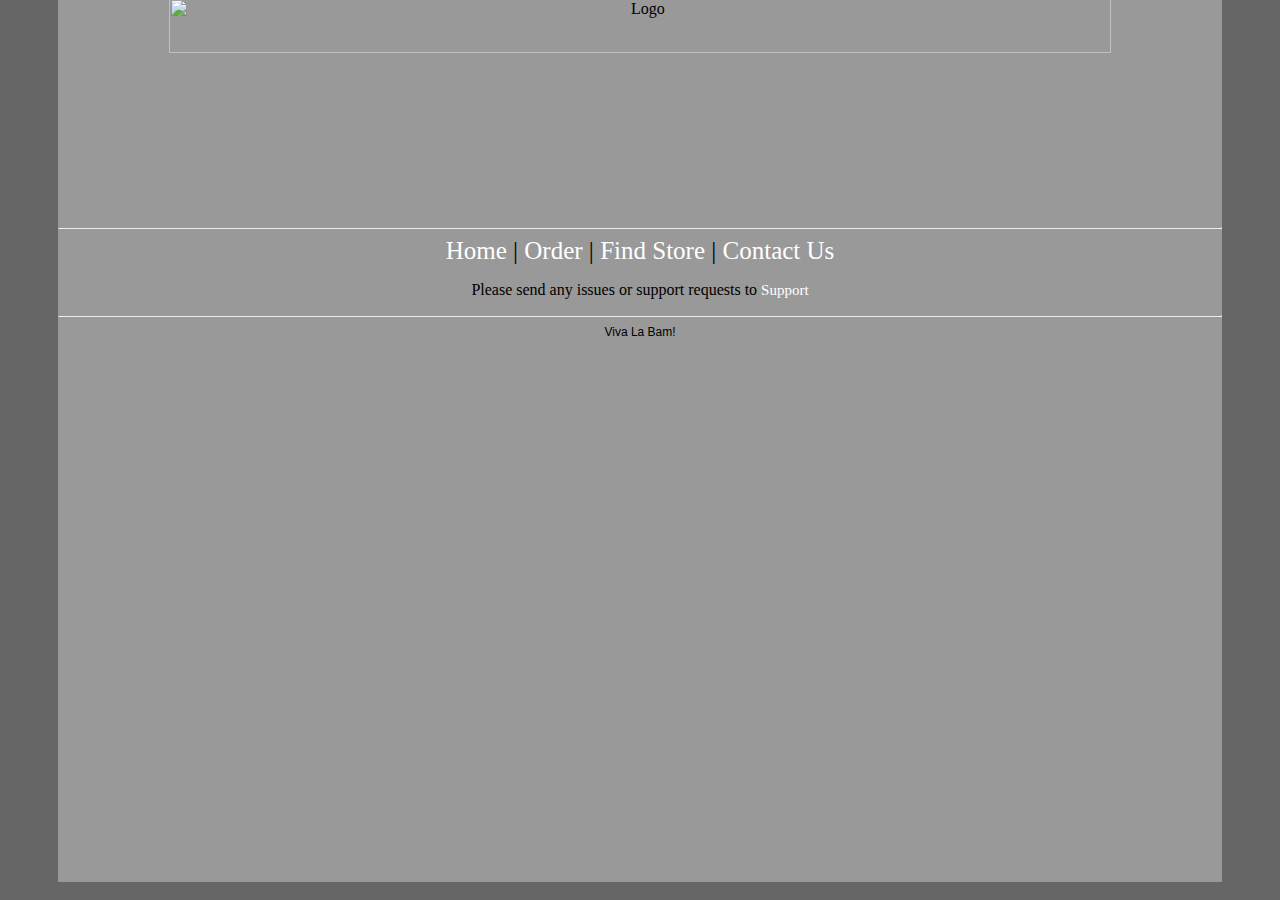
==== contact.html @ 74ac3048 "Uploaded Website" ====
<html>
<head>
	<title>Viva La Bam! - Contact Us!</title>
</head>
<link rel="stylesheet" type="text/css" href="main.css">
<script type="text/javascript" src="jquery.js"></script>
<script type="text/javascript" src="main.js"></script>
<body>
	<div id="wrapper">
		<div id="header"><img alt="Logo" src="logo.png" width="90%" height="25%" /></div>
		<hr />
		<div id="nav"><a href="index.html">Home</a> | <a href="order.html">Order</a> | <a href="locate.html">Find Store</a> | <a href="contact.html">Contact Us</a></div>
		<div id="popup">
			<form action="." method="POST">
				<input type="text" value="Subject" />
				<br />
				<textarea>Message</textarea>
				<br />
				<button id="sendmsg">Send Message</button>
			</form>
			<button id="close">Close</button>
		</div>
		<div id="content">
			<p>Please send any issues or support requests to <a id="email" href="#">Support</a></p>
		</div>
			<hr />
		<div id="footer">Viva La Bam!</div>
	</div>
</body>
</html>
---- main.css ----
body {
	background-color: #666;
}

li { 
    list-style: none;
}

#wrapper {
	height: 100%;
	margin-top: -10px;
	margin-left: 50px;
	margin-right: 50px;
	background-color: #999;
	text-align: center;
}

#header {

}

#nav {
	font-size: 25px;
}

#content {

}

#footer {
	font-family: Arial;
	font-size: 12px;
}

#popup {

}

#order {
	font-size: 15px;
}

#find {
	font-size: 15px;
}

#email {
	font-size: 15px;
}

a:link {
	color: white;
	font-size: 25px;
	text-decoration: none;
}

a:visited {
	color: white;
	text-decoration: none;
}

a:hover {
	color: black;
	text-decoration: underline;
}
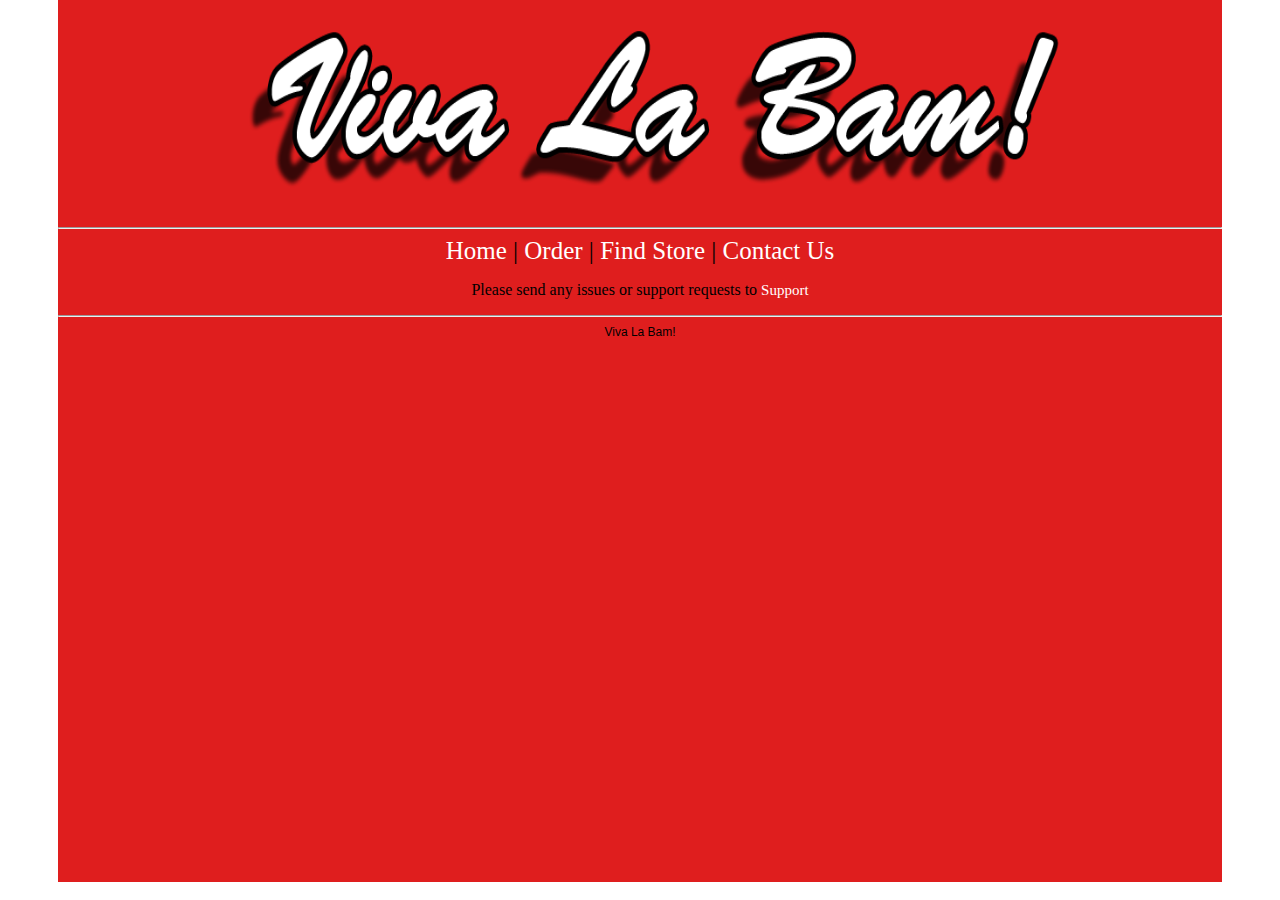
==== commit cc6b1ad7: "Made Anchors Appear/Disappear When Popup is Shown" ====
--- a/contact.html
+++ b/contact.html
@@ -19,9 +19,11 @@
 				<button id="sendmsg">Send Message</button>
 			</form>
 			<button id="close">Close</button>
+			<br />
+			<span id="thanks">Thank you for your message, our support staff will look into it shortly!</span>
 		</div>
 		<div id="content">
-			<p>Please send any issues or support requests to <a id="email" href="#">Support</a></p>
+			<p id="popshow">Please send any issues or support requests to <a id="email" href="#">Support</a></p>
 		</div>
 			<hr />
 		<div id="footer">Viva La Bam!</div>
--- a/main.css
+++ b/main.css
@@ -1,5 +1,5 @@
-body {
-	background-color: #666;
+table {
+	margin: auto;
 }
 
 li { 
@@ -11,7 +11,7 @@
 	margin-top: -10px;
 	margin-left: 50px;
 	margin-right: 50px;
-	background-color: #999;
+	background-color: #df1e1e;
 	text-align: center;
 }
 
@@ -48,6 +48,11 @@
 	font-size: 15px;
 }
 
+#thanks {
+	font-size: 36px;
+	color: #e8d004;
+}
+
 a:link {
 	color: white;
 	font-size: 25px;
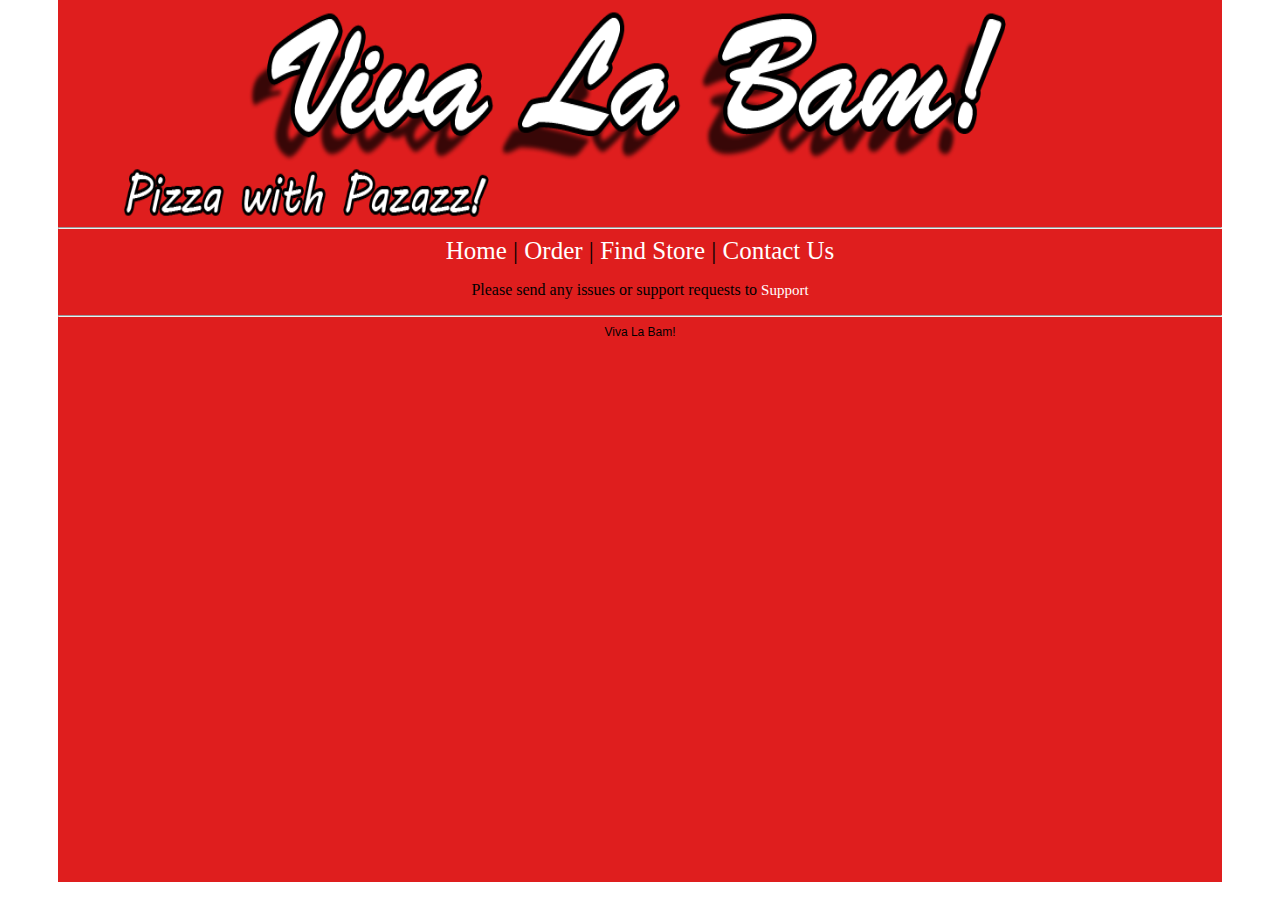
==== commit 77244b05: "cloud 9 contact page id change" ====
--- a/contact.html
+++ b/contact.html
@@ -7,7 +7,7 @@
 <script type="text/javascript" src="main.js"></script>
 <body>
 	<div id="wrapper">
-		<div id="header"><img alt="Logo" src="logo.png" width="90%" height="25%" /></div>
+		<div id="header#"><img alt="Logo" src="logo.png" width="90%" height="25%" /></div>
 		<hr />
 		<div id="nav"><a href="index.html">Home</a> | <a href="order.html">Order</a> | <a href="locate.html">Find Store</a> | <a href="contact.html">Contact Us</a></div>
 		<div id="popup">
